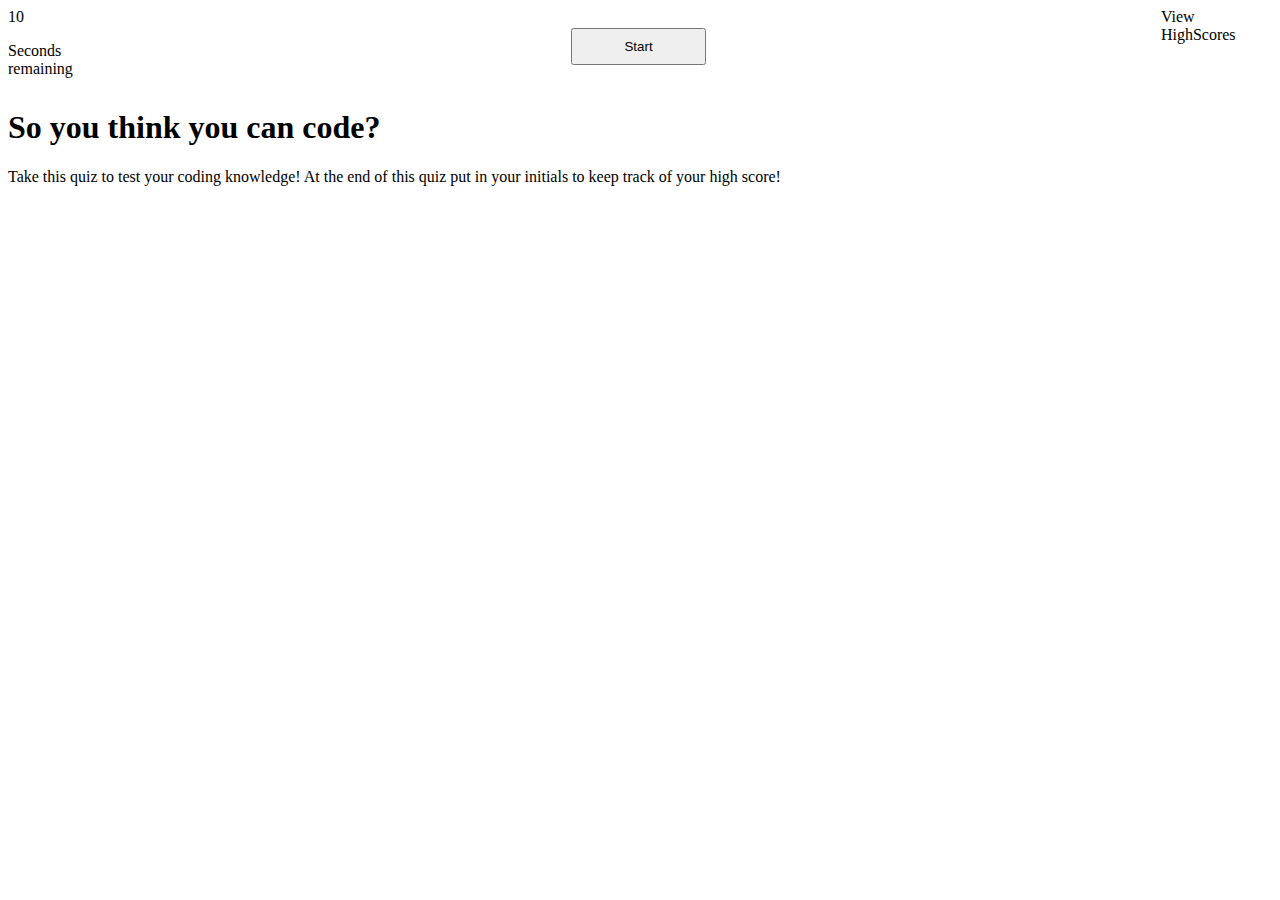
==== index.html @ 27af489c "added html and css for header" ====
<!DOCTYPE html>
<html>
  <head>
    <title>Do you even code?</title>
    <meta charset="UTF-8" />
    <meta name="viewport" content="width=device-width, initial-scale=1" />
    <link rel="stylesheet" type="text/css" href="./assets/css/style.css" />
  </head>
  <body>
    <header>
      <div class="timer">
          <div class="timebox">10</div>
            <p>Seconds remaining</p>
      </div>
      </div class="start-button">
        <button class="startbutt">Start</button>
      </div>
      <div class = "highscore">View HighScores</div>
    </header>

    <main>
        <section>
            <h1>So you think you can code?</h1>
            <div class="">
                <div class="">
                    <p> Take this quiz to test your coding knowledge! At the end of this quiz put in your initials to keep track of your high score!</p>
                </div>
            </div>
        </section>
    </main>
    <script src="assets/js/script.js"></script>
  </body>
</html>
---- assets/css/style.css ----
header {
    width: 100%;
    height: 80px;
    display: inline-block;
    display: flex;
     
}

.highscore {
    float:right;
    display: inline;
}

div.highscore {
    margin-left: 36%
}

.timer {
    float:left;
    display: inline;
}

.start-button {
    margin: 2px;
    padding: 2px;
    display: inline;
}

button.startbutt {
    margin-left: 35%;
    width: 136px;
    height: 37px;
    margin-top: 20px
}
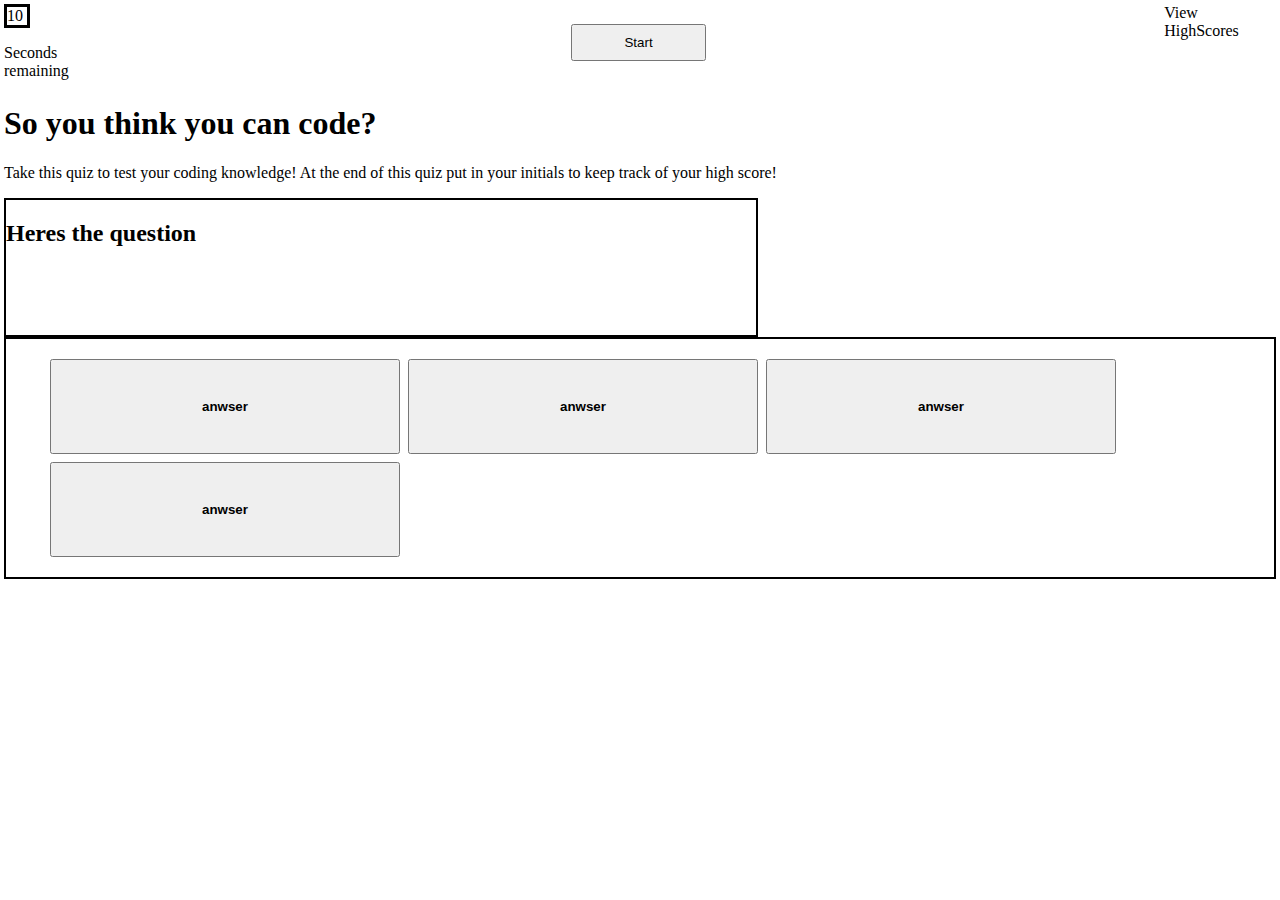
==== commit b81586bd: "updated styling" ====
--- a/index.html
+++ b/index.html
@@ -27,6 +27,21 @@
                 </div>
             </div>
         </section>
+        <section class="questionbox">
+            <div class="question">
+                <h2>Heres the question</h4>
+            </div>
+        </section>
+        <section>
+            <div class="answerbox">
+                <ul class="answer">
+                    <li class="answer1"><button class="ansbutton"><h4>anwser</h4></button></li>
+                    <li class="answer2"><button class="ansbutton"><h4>anwser</h4></button></li>
+                    <li class="answer3"><button class="ansbutton"><h4>anwser</h4></button></li>
+                    <li class="answer4"><button class="ansbutton"><h4>anwser</h4></button></li>
+                </ul>
+            </div>
+        </section>
     </main>
     <script src="assets/js/script.js"></script>
   </body>
--- a/assets/css/style.css
+++ b/assets/css/style.css
@@ -1,9 +1,25 @@
+body {
+    margin: 2px;
+    padding: 2px;
+}
+
 header {
     width: 100%;
     height: 80px;
     display: inline-block;
     display: flex;
      
+}
+ul {
+    list-style-type: none;
+    list-style-type: none;
+    display: flex;
+    flex-wrap: wrap;
+}
+
+ul li {
+    padding: 2px;
+    margin: 2px;
 }
 
 .highscore {
@@ -20,6 +36,11 @@
     display: inline;
 }
 
+.timebox {
+    border: solid;
+    width: 20px;
+}
+
 .start-button {
     margin: 2px;
     padding: 2px;
@@ -31,4 +52,23 @@
     width: 136px;
     height: 37px;
     margin-top: 20px
+}
+
+.questionbox {
+    border: solid 2px;
+    width: 750px;
+    height: 135px;
+}
+
+.answerbox{
+    border: solid 2px;
+    display: flex;
+    flex-wrap: wrap;
+
+
+}
+
+.ansbutton {
+    width: 350px;
+    height: 95px;
 }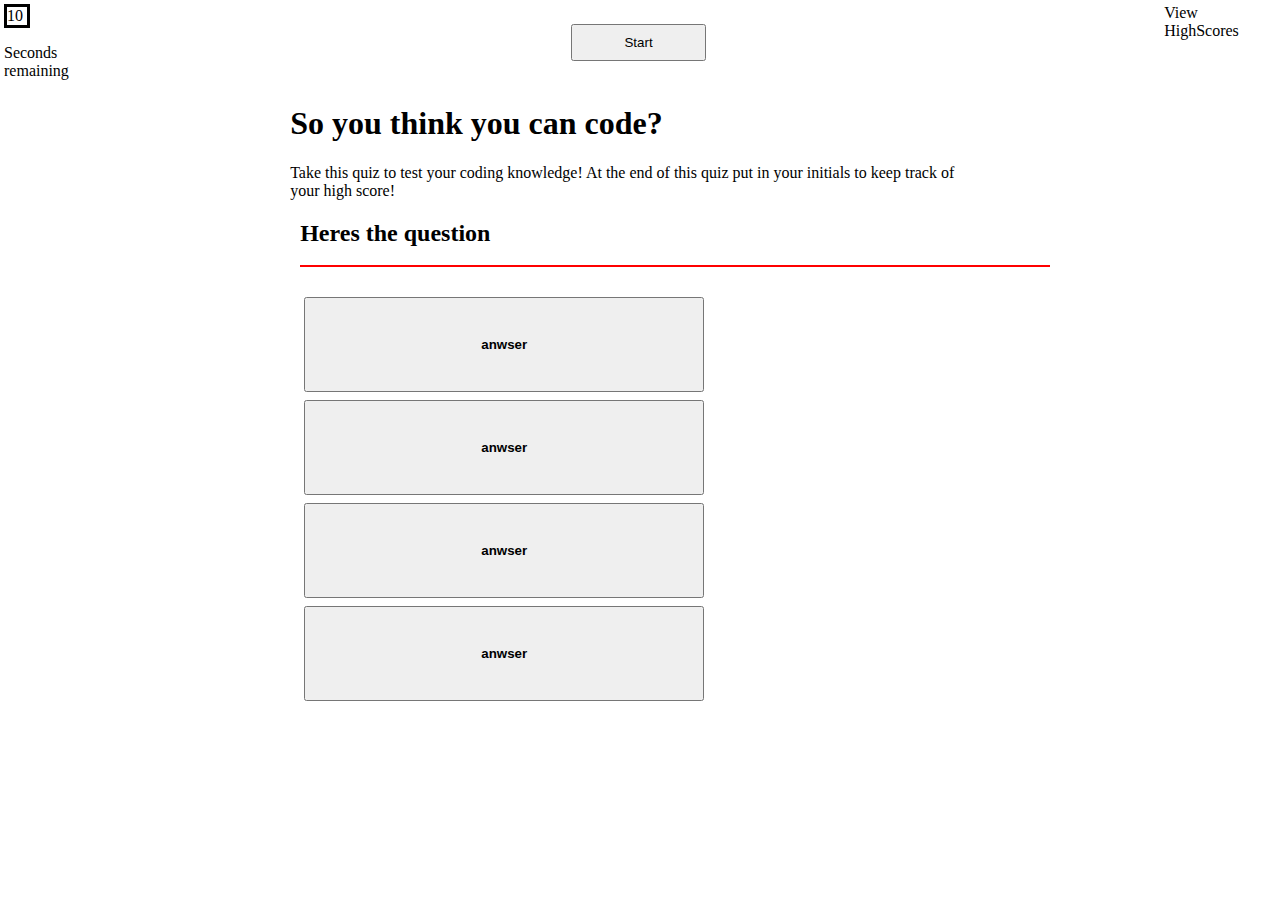
==== commit a705c78c: "updated css to center questions and initial statement" ====
--- a/index.html
+++ b/index.html
@@ -15,32 +15,35 @@
       </div class="start-button">
         <button class="startbutt">Start</button>
       </div>
-      <div class = "highscore">View HighScores</div>
+      <div class ="highscore">View HighScores</div>
     </header>
 
     <main>
         <section>
-            <h1>So you think you can code?</h1>
-            <div class="">
+            <div class="inst">
+                <h1>So you think you can code?</h1>
                 <div class="">
-                    <p> Take this quiz to test your coding knowledge! At the end of this quiz put in your initials to keep track of your high score!</p>
+                    <div class="">
+                        <p> Take this quiz to test your coding knowledge! At the end of this quiz put in your initials to keep track of your high score!</p>
+                    </div>
                 </div>
             </div>
         </section>
-        <section class="questionbox">
-            <div class="question">
-                <h2>Heres the question</h4>
-            </div>
-        </section>
+        <!--pops in after other section-->
         <section>
-            <div class="answerbox">
-                <ul class="answer">
-                    <li class="answer1"><button class="ansbutton"><h4>anwser</h4></button></li>
-                    <li class="answer2"><button class="ansbutton"><h4>anwser</h4></button></li>
-                    <li class="answer3"><button class="ansbutton"><h4>anwser</h4></button></li>
-                    <li class="answer4"><button class="ansbutton"><h4>anwser</h4></button></li>
-                </ul>
-            </div>
+            <figure class="qnabox">
+                <div class="question">
+                    <h2>Heres the question</h4>
+                </div>
+                <div class="answerbox">
+                    <ul class="answer">
+                        <li class="answer1"><button class="ansbutton"><h4>anwser</h4></button></li>
+                        <li class="answer2"><button class="ansbutton"><h4>anwser</h4></button></li>
+                        <li class="answer3"><button class="ansbutton"><h4>anwser</h4></button></li>
+                        <li class="answer4"><button class="ansbutton"><h4>anwser</h4></button></li>
+                    </ul>
+                </div>
+            </figure>
         </section>
     </main>
     <script src="assets/js/script.js"></script>
--- a/assets/css/style.css
+++ b/assets/css/style.css
@@ -10,6 +10,11 @@
     display: flex;
      
 }
+
+section {
+    max-width: 90%;
+}
+
 ul {
     list-style-type: none;
     list-style-type: none;
@@ -54,21 +59,32 @@
     margin-top: 20px
 }
 
-.questionbox {
-    border: solid 2px;
+.inst {
+    margin-left: 25%;
+    width: 60%;
+}
+
+.qnabox {
+    margin-left: 25%;
+}
+.question {
+    border-bottom: solid 2px red;
     width: 750px;
-    height: 135px;
+    height: 45px;
+    margin: 10px;
 }
 
 .answerbox{
-    border: solid 2px;
     display: flex;
     flex-wrap: wrap;
+    width: 80%;
+    margin-left: -30px;
 
 
 }
 
 .ansbutton {
-    width: 350px;
+    width: 400px;
     height: 95px;
-}+}
+
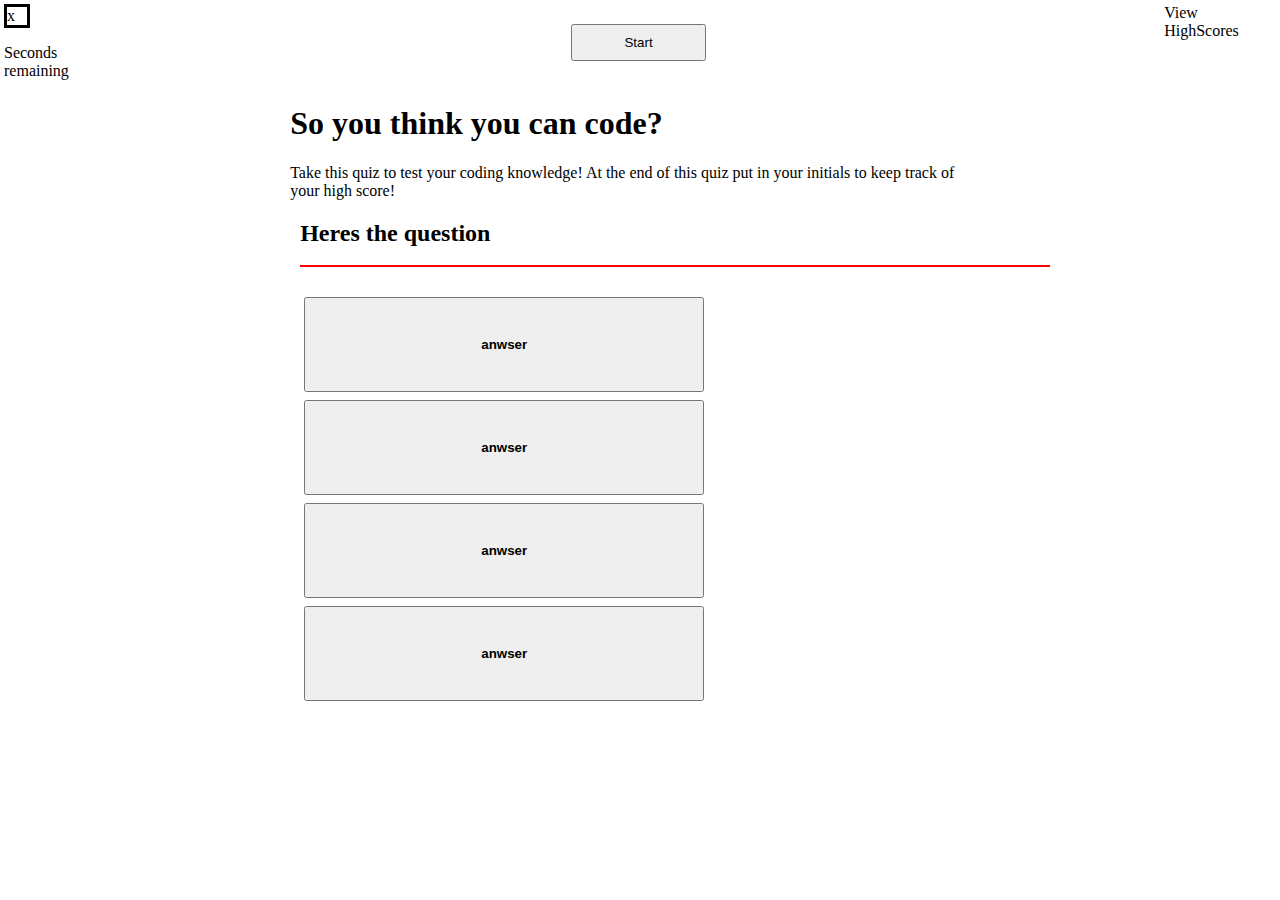
==== commit 83fad2dd: "added javascript for start and timer but does not operate" ====
--- a/index.html
+++ b/index.html
@@ -9,7 +9,7 @@
   <body>
     <header>
       <div class="timer">
-          <div class="timebox">10</div>
+          <div class="timebox">x</div>
             <p>Seconds remaining</p>
       </div>
       </div class="start-button">
@@ -19,7 +19,7 @@
     </header>
 
     <main>
-        <section>
+        <section class="intro">
             <div class="inst">
                 <h1>So you think you can code?</h1>
                 <div class="">
@@ -33,7 +33,7 @@
         <section>
             <figure class="qnabox">
                 <div class="question">
-                    <h2>Heres the question</h4>
+                    <h2 id="quest">Heres the question</h2>
                 </div>
                 <div class="answerbox">
                     <ul class="answer">
@@ -46,6 +46,6 @@
             </figure>
         </section>
     </main>
-    <script src="assets/js/script.js"></script>
+    <script src="./assets/javascript/script.js"></script>
   </body>
 </html>
--- a/assets/css/style.css
+++ b/assets/css/style.css
@@ -88,3 +88,6 @@
     height: 95px;
 }
 
+.intro {
+    
+}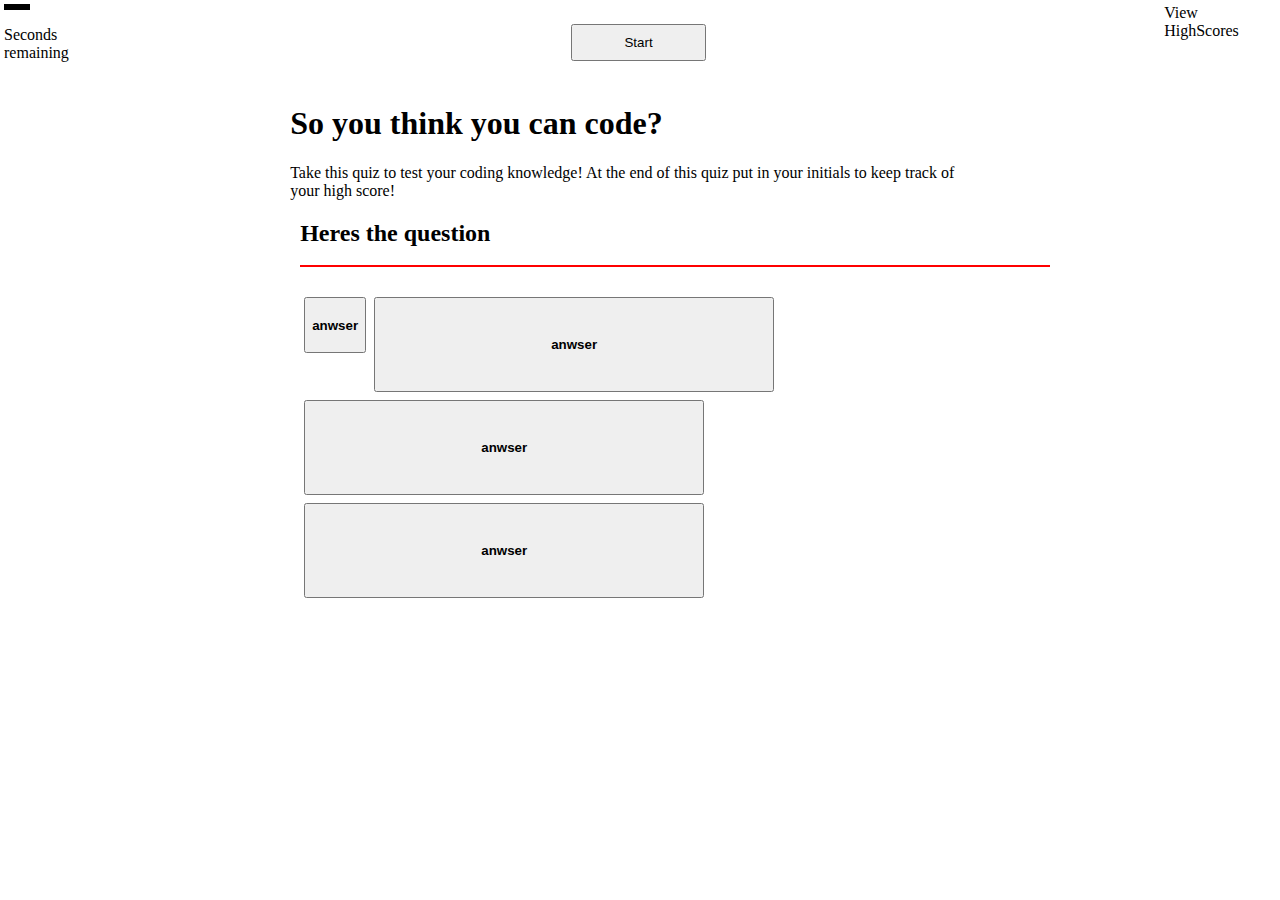
==== commit 6d47ea6d: "added readme" ====
--- a/index.html
+++ b/index.html
@@ -9,7 +9,7 @@
   <body>
     <header>
       <div class="timer">
-          <div class="timebox">x</div>
+          <div class="timebox"></div>
             <p>Seconds remaining</p>
       </div>
       </div class="start-button">
@@ -19,7 +19,7 @@
     </header>
 
     <main>
-        <section class="intro">
+        <section id = "intro" class="intro">
             <div class="inst">
                 <h1>So you think you can code?</h1>
                 <div class="">
@@ -37,7 +37,7 @@
                 </div>
                 <div class="answerbox">
                     <ul class="answer">
-                        <li class="answer1"><button class="ansbutton"><h4>anwser</h4></button></li>
+                        <li class="answer1"><button class="ansbutton1"><h4>anwser</h4></button></li>
                         <li class="answer2"><button class="ansbutton"><h4>anwser</h4></button></li>
                         <li class="answer3"><button class="ansbutton"><h4>anwser</h4></button></li>
                         <li class="answer4"><button class="ansbutton"><h4>anwser</h4></button></li>
@@ -45,6 +45,9 @@
                 </div>
             </figure>
         </section>
+        <section>
+          
+        </section>
     </main>
     <script src="./assets/javascript/script.js"></script>
   </body>
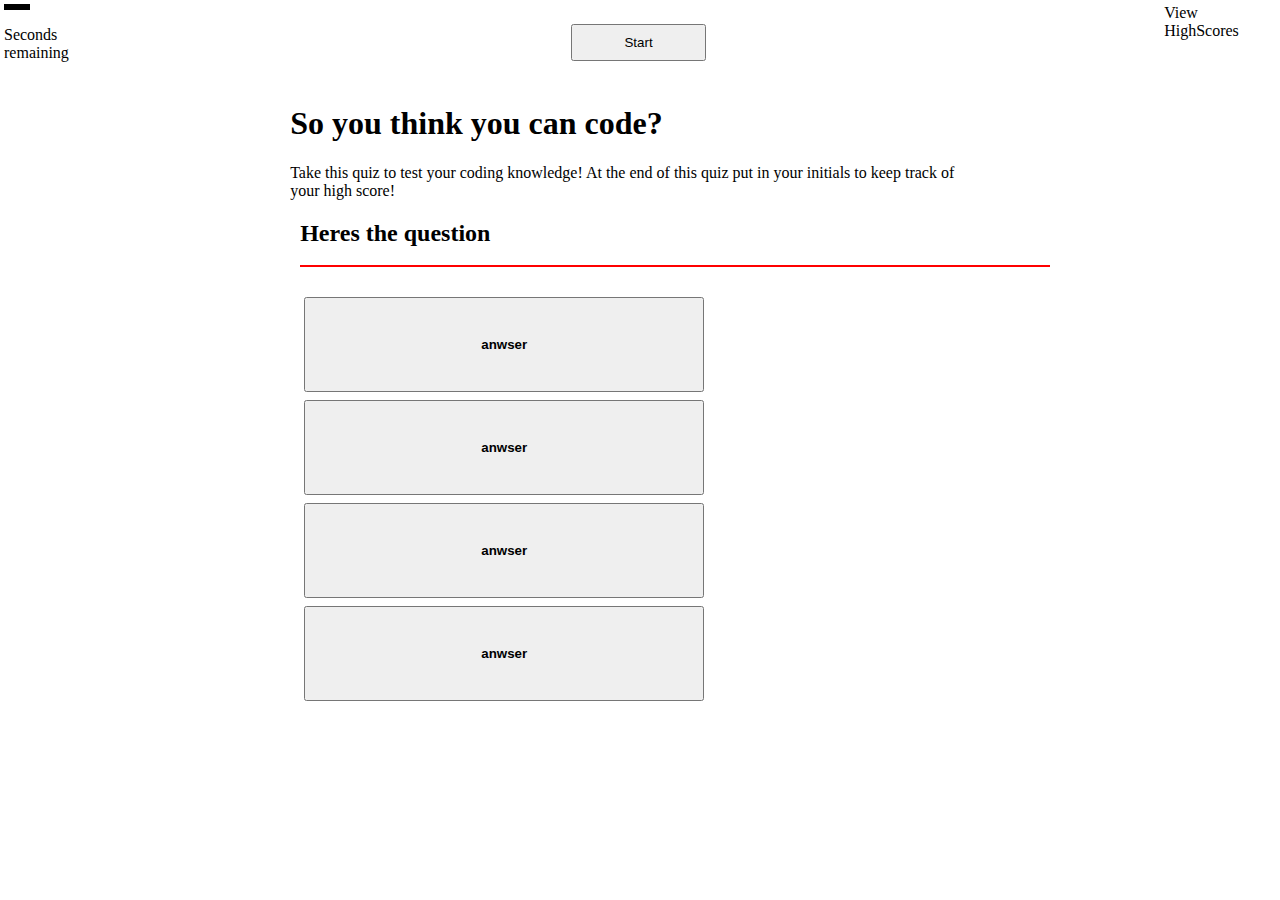
==== commit 9a150da3: "updated url in readme" ====
--- a/index.html
+++ b/index.html
@@ -37,7 +37,7 @@
                 </div>
                 <div class="answerbox">
                     <ul class="answer">
-                        <li class="answer1"><button class="ansbutton1"><h4>anwser</h4></button></li>
+                        <li class="answer1"><button class="ansbutton"><h4>anwser</h4></button></li>
                         <li class="answer2"><button class="ansbutton"><h4>anwser</h4></button></li>
                         <li class="answer3"><button class="ansbutton"><h4>anwser</h4></button></li>
                         <li class="answer4"><button class="ansbutton"><h4>anwser</h4></button></li>
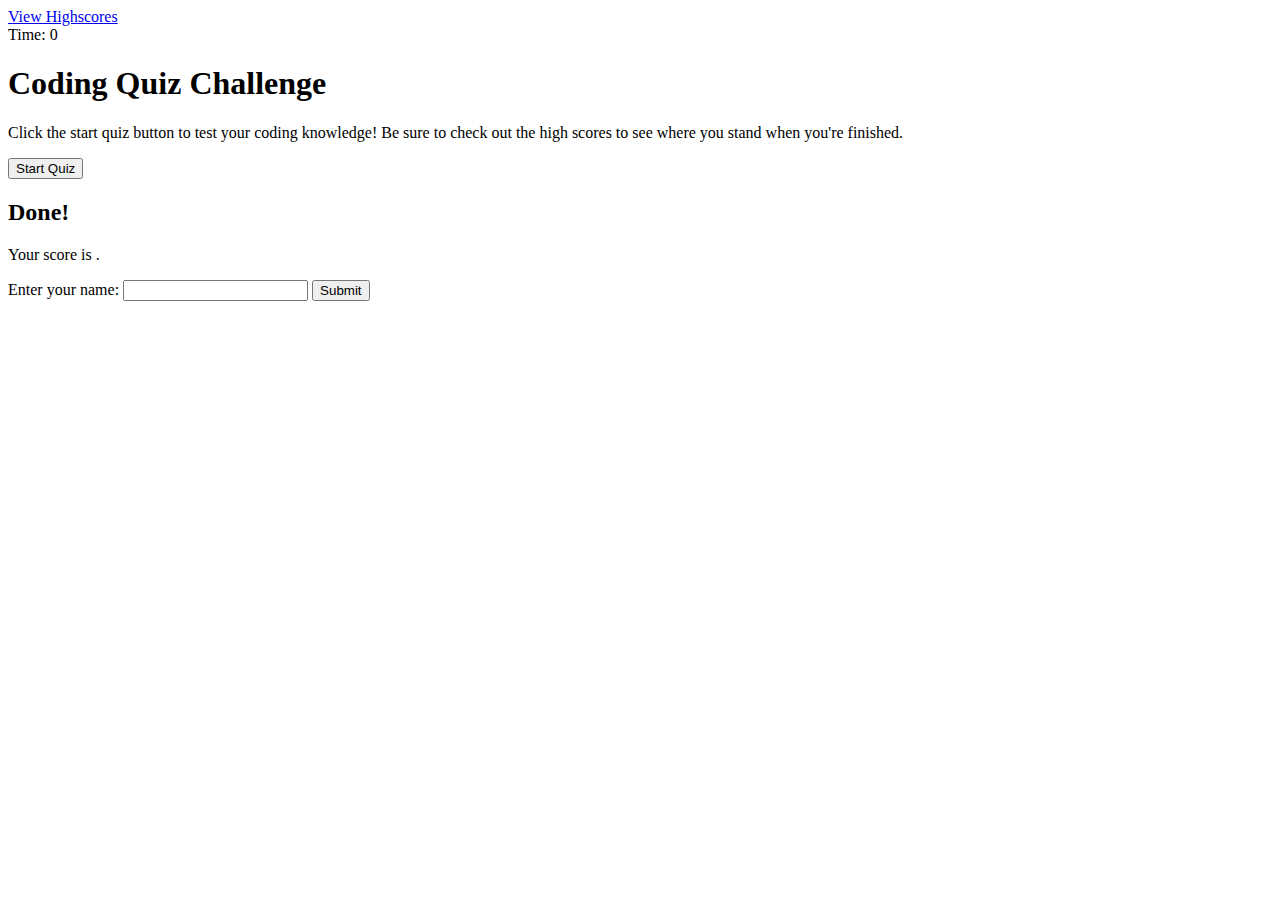
==== commit 1d84ed10: "added high scores and updated index html pages also added new javascript files" ====
--- a/index.html
+++ b/index.html
@@ -1,54 +1,45 @@
 <!DOCTYPE html>
-<html>
+<html lang="en">
   <head>
-    <title>Do you even code?</title>
     <meta charset="UTF-8" />
-    <meta name="viewport" content="width=device-width, initial-scale=1" />
-    <link rel="stylesheet" type="text/css" href="./assets/css/style.css" />
+    <meta name="viewport" content="width=device-width, initial-scale=1.0" />
+    <meta http-equiv="X-UA-Compatible" content="ie=edge" />
+    <title>Do you think you can code?</title>
+
+    <link rel="stylesheet" href="./assets/css/styles.css" />
   </head>
+
   <body>
-    <header>
-      <div class="timer">
-          <div class="timebox"></div>
-            <p>Seconds remaining</p>
+    <div class="scores"><a href="highscores.html">View Highscores</a></div>
+
+    <div class="timer">Time: <span id="time">0</span></div>
+
+    <div class="wrapper">
+      <div id="start-screen" class="start">
+        <h1>Coding Quiz Challenge</h1>
+        <p>
+          Click the start quiz button to test your coding knowledge! Be sure to
+          check out the high scores to see where you stand when you're finished.
+        </p>
+        <button id="start">Start Quiz</button>
       </div>
-      </div class="start-button">
-        <button class="startbutt">Start</button>
+
+      <div id="questions" class="hide">
+        <h2 id="question-title"></h2>
+        <div id="choices" class="choices"></div>
       </div>
-      <div class ="highscore">View HighScores</div>
-    </header>
 
-    <main>
-        <section id = "intro" class="intro">
-            <div class="inst">
-                <h1>So you think you can code?</h1>
-                <div class="">
-                    <div class="">
-                        <p> Take this quiz to test your coding knowledge! At the end of this quiz put in your initials to keep track of your high score!</p>
-                    </div>
-                </div>
-            </div>
-        </section>
-        <!--pops in after other section-->
-        <section>
-            <figure class="qnabox">
-                <div class="question">
-                    <h2 id="quest">Heres the question</h2>
-                </div>
-                <div class="answerbox">
-                    <ul class="answer">
-                        <li class="answer1"><button class="ansbutton"><h4>anwser</h4></button></li>
-                        <li class="answer2"><button class="ansbutton"><h4>anwser</h4></button></li>
-                        <li class="answer3"><button class="ansbutton"><h4>anwser</h4></button></li>
-                        <li class="answer4"><button class="ansbutton"><h4>anwser</h4></button></li>
-                    </ul>
-                </div>
-            </figure>
-        </section>
-        <section>
-          
-        </section>
-    </main>
-    <script src="./assets/javascript/script.js"></script>
+      <div id="end-screen" class="hide">
+        <h2>Done!</h2>
+        <p>Your score is <span id="final-score"></span>.</p>
+        <p>
+          Enter your name: <input type="text" id="initials" />
+          <button id="submit">Submit</button>
+        </p>
+      </div>
+    </div>
+
+    <script src="./assets/js/questions.js"></script>
+    <script src="./assets/js/logic.js"></script>
   </body>
 </html>
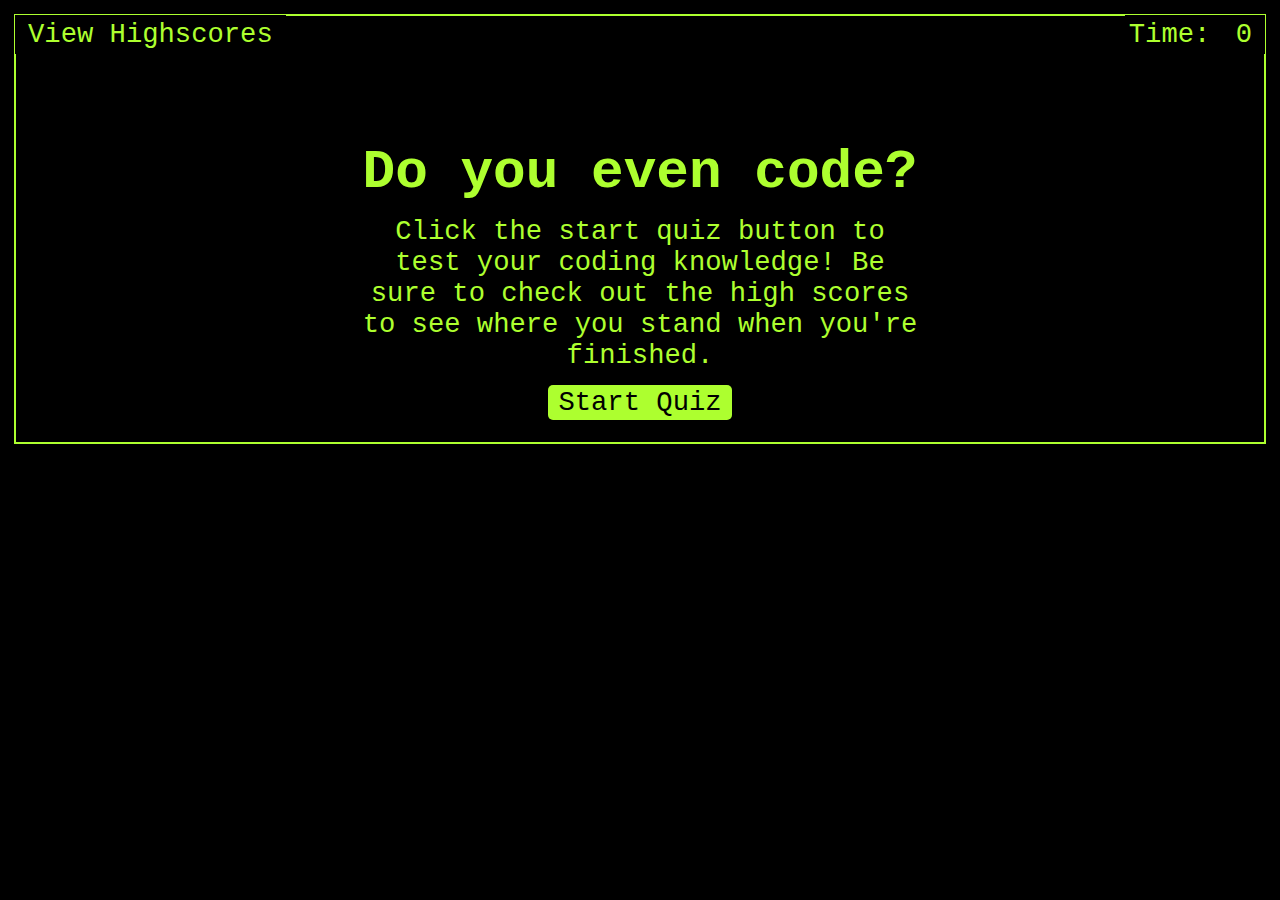
==== commit 0c3ddf4f: "updated styling" ====
--- a/index.html
+++ b/index.html
@@ -6,7 +6,7 @@
     <meta http-equiv="X-UA-Compatible" content="ie=edge" />
     <title>Do you think you can code?</title>
 
-    <link rel="stylesheet" href="./assets/css/styles.css" />
+    <link rel="stylesheet" href="./assets/css/style.css" />
   </head>
 
   <body>
@@ -16,7 +16,7 @@
 
     <div class="wrapper">
       <div id="start-screen" class="start">
-        <h1>Coding Quiz Challenge</h1>
+        <h1>Do you even code?</h1>
         <p>
           Click the start quiz button to test your coding knowledge! Be sure to
           check out the high scores to see where you stand when you're finished.
@@ -37,9 +37,10 @@
           <button id="submit">Submit</button>
         </p>
       </div>
+      <div id="feedback" class="feedback hide"></div>
     </div>
 
-    <script src="./assets/js/questions.js"></script>
-    <script src="./assets/js/logic.js"></script>
+    <script src="./assets/javascript/questions.js"></script>
+    <script src="./assets/javascript/logic.js"></script>
   </body>
 </html>
--- a/assets/css/style.css
+++ b/assets/css/style.css
@@ -0,0 +1,93 @@
+* {
+  margin: 5px;
+  padding: 4px;
+  font-family: "Courier New", Courier, monospace;
+  background-color: black;
+  color: greenyellow;
+}
+
+body {
+  font-size: 170%;
+  border: 2px, solid, greenyellow;
+}
+
+a {
+  color: greenyellow;
+  text-decoration: none;
+  transition: color 0.1s;
+}
+
+a:hover {
+  color: greenyellow;
+}
+
+button {
+  display: inline-block;
+  margin: 5px;
+  cursor: pointer;
+  font-size: 100%;
+  background-color: greenyellow;
+  border-radius: 5px;
+  padding: 2px 10px;
+  color: black;
+  border: 0;
+  transition: background-color 0.1s;
+}
+
+button:hover {
+  background-color: grey;
+}
+
+input[type="text"] {
+  font-size: 100%;
+}
+
+ol {
+  padding-left: 0px;
+  max-height: 400px;
+  overflow: auto;
+}
+
+li {
+  padding: 5px;
+  list-style: decimal inside none;
+}
+
+li:nth-child(odd) {
+  background-color: #f3edfc;
+  color: black;
+}
+
+.wrapper {
+  margin: 100px auto 0 auto;
+  max-width: 600px;
+}
+
+.hide {
+  display: none;
+}
+
+.start {
+  text-align: center;
+}
+
+.scores {
+  position: absolute;
+  top: 10px;
+  left: 10px;
+}
+
+.feedback {
+  font-style: italic;
+  font-size: 120%;
+  margin-top: 20px;
+  padding-top: 10px;
+  color: gray;
+  border-top: 2px solid #ccc;
+}
+
+.timer {
+  position: absolute;
+  top: 10px;
+  right: 10px;
+}
